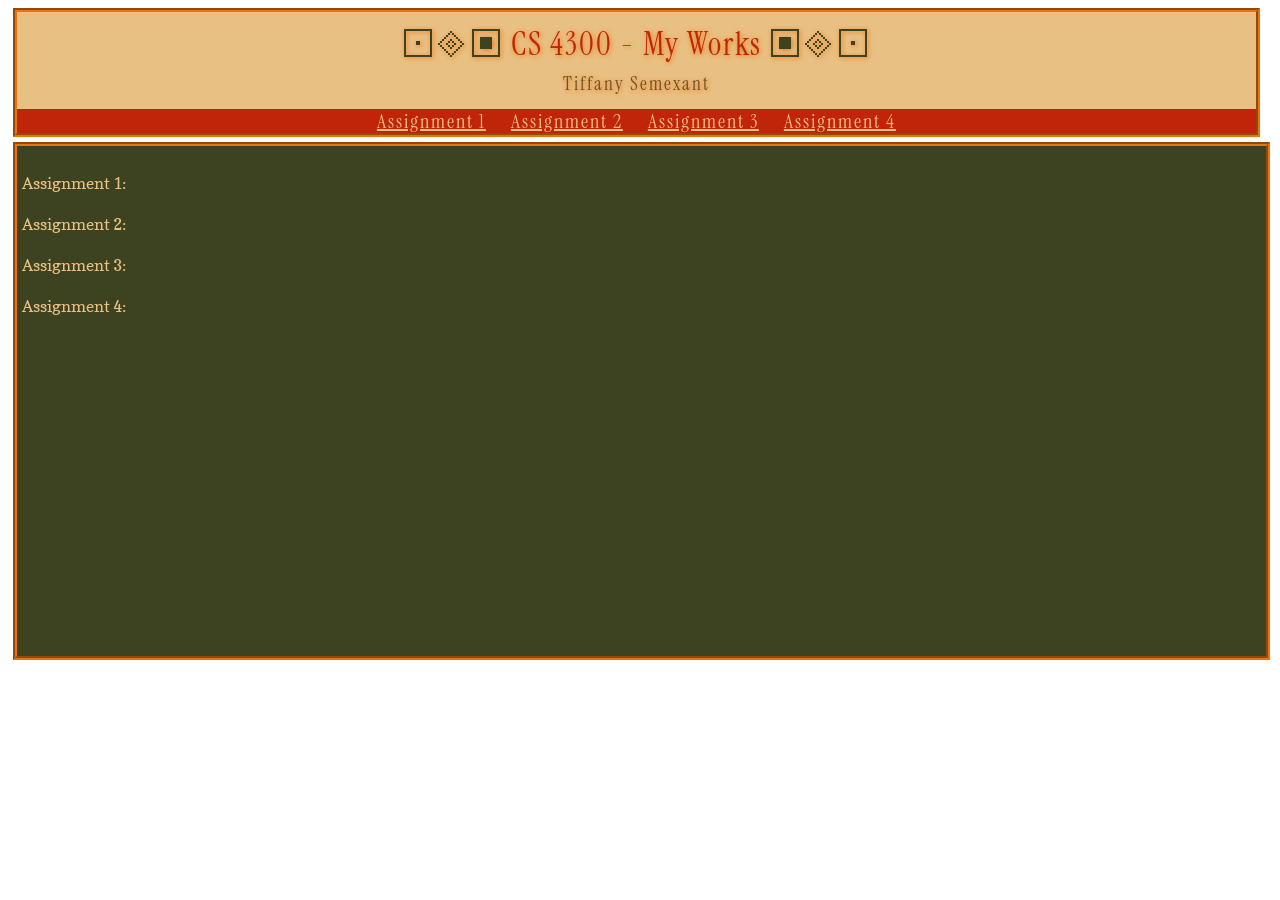
==== docs/index.html @ 1c0bd122 "Renamed public to docs" ====
<!doctype html>
<html lang="en">
  <head>
    <title>CS4300 Website</title>
    <meta charset="utf-8">
    <meta name="viewport" content="width=device-width, initial-scale=1">
    <link rel="stylesheet" type="text/css" href="styles.css">
    <link rel="preconnect" href="https://fonts.googleapis.com">
    <link rel="preconnect" href="https://fonts.gstatic.com" crossorigin>
    <link href="https://fonts.googleapis.com/css2?family=Copse&family=Instrument+Serif:ital@0;1&display=swap" rel="stylesheet">
    <link href="https://fonts.googleapis.com/css2?family=Copse&family=Cormorant:ital,wght@0,300..700;1,300..700&family=Instrument+Serif:ital@0;1&display=swap" rel="stylesheet">
  </head>
  <body>
    <header>
        <h1 style="font-weight:300;"><span style="color: #3d4320">&#128916;&#128924;&#128917;</span> CS 4300 - My Works <span style="color: #3d4320">&#128917;&#128924;&#128916;</span></h1>
        <h3 style="color: #6F532A; font-weight: 300;">Tiffany Semexant</h3>
        <nav>
            <a href="#" class="button">Assignment 1</a>
            <a href="#" class="button">Assignment 2</a>
            <a href="#" class="button">Assignment 3</a>
            <a href="#" class="button">Assignment 4</a>
        </nav>
    </header>
    <main>
        <h4 style="font-weight:200;">Assignment 1: </h4>
        <h4 style="font-weight:200;">Assignment 2: </h4>
        <h4 style="font-weight:200;">Assignment 3: </h4>
        <h4 style="font-weight:200;">Assignment 4: </h4>
    </main>
    <footer>

    </footer>
  </body>
</html>
---- docs/styles.css ----
body{
    background-image: url(Images/Main\ Image.jpeg);
    background-attachment: fixed;
    background-size: cover;
    justify-content: center;
    align-items: center;
    font-family: "Copse", serif;
    font-weight: 300;
    font-style: normal;
}
header{
    max-height: 20%;
    width: 98%;
    font-family: "Instrument Serif", serif;
    font-weight: 400;
    font-style: normal;
    text-align: center;
    color: #C02509;
    background-color: #e9c083;
    border: 4px groove #E9730E;
    margin: 5px;
    line-height: .7;
    text-shadow: 1px 1px 5px #E9730E; 
    letter-spacing: 2px;
}
nav{
    background-color: #C02509;
    color: #C02509;
    padding: 5px;
    text-shadow: none;
}
main{
    background-color: #3d4320;
    width: 98%;
    min-height: 500px;
    border: 4px groove #E9730E;
    margin: 5px;
    color: #e9c083;
    padding: 5px;
}

p{
    padding: 10px;
}

.button{
    color: #e9c083;
    font-family: "Instrument Serif", serif;
    font-weight: 00;
    font-style: normal;
    font-size: 20px;
    text-align: center;
    border: none;
    padding: 5px;
    letter-spacing: 2px;
    margin: 5px;
}
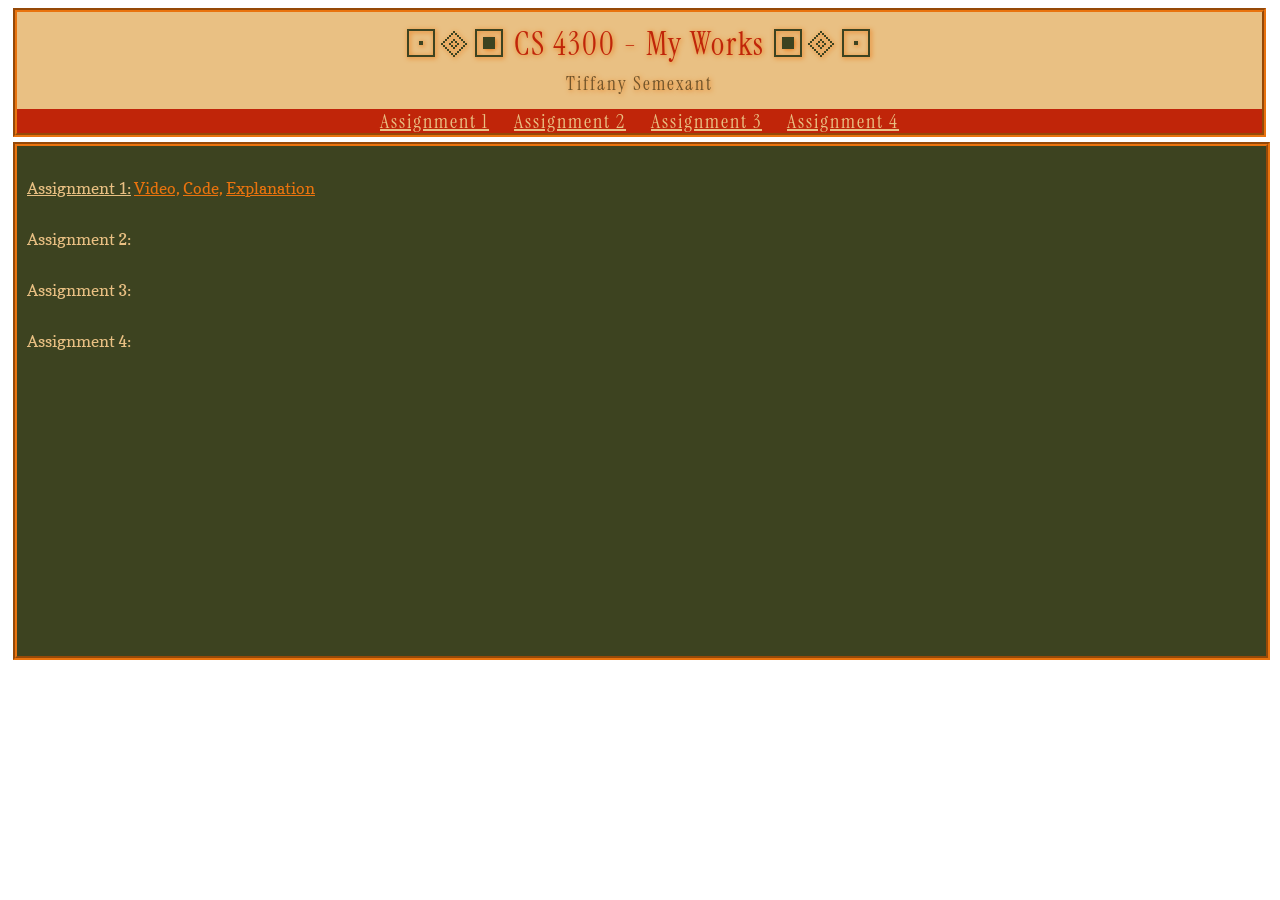
==== commit 5813a801: "Added page for Assignment 1" ====
--- a/docs/index.html
+++ b/docs/index.html
@@ -15,14 +15,14 @@
         <h1 style="font-weight:300;"><span style="color: #3d4320">&#128916;&#128924;&#128917;</span> CS 4300 - My Works <span style="color: #3d4320">&#128917;&#128924;&#128916;</span></h1>
         <h3 style="color: #6F532A; font-weight: 300;">Tiffany Semexant</h3>
         <nav>
-            <a href="#" class="button">Assignment 1</a>
+            <a href="assignment1.html" class="button">Assignment 1</a>
             <a href="#" class="button">Assignment 2</a>
             <a href="#" class="button">Assignment 3</a>
             <a href="#" class="button">Assignment 4</a>
         </nav>
     </header>
     <main>
-        <h4 style="font-weight:200;">Assignment 1: </h4>
+        <h4 style="font-weight:200;"><a class="links" style="color: #e9c083;" href="assignment1.html">Assignment 1:</a> <a class="links" href="https://www.youtube.com/watch?v=OOxtucrwEeg">Video,</a> <a class="links" href="Assignment1Code.wgsl" download>Code,</a> <a class="links" href="assignment1.html#explantaion">Explanation</a></h4>
         <h4 style="font-weight:200;">Assignment 2: </h4>
         <h4 style="font-weight:200;">Assignment 3: </h4>
         <h4 style="font-weight:200;">Assignment 4: </h4>
--- a/docs/styles.css
+++ b/docs/styles.css
@@ -10,7 +10,7 @@
 }
 header{
     max-height: 20%;
-    width: 98%;
+    width: 98.5%;
     font-family: "Instrument Serif", serif;
     font-weight: 400;
     font-style: normal;
@@ -43,6 +43,20 @@
     padding: 10px;
 }
 
+h4{
+    padding: 5px;
+}
+
+hr{
+    color: #C02509;
+    background-color: #C02509;
+    width: 50%;
+    display: block;
+    border-width: 3px;
+    border-color: #C02509;
+    border-style: solid;
+}
+
 .button{
     color: #e9c083;
     font-family: "Instrument Serif", serif;
@@ -55,3 +69,33 @@
     letter-spacing: 2px;
     margin: 5px;
 }
+.button:visited{
+    color: #e9c083;
+}
+
+.links{
+    color:#E9730E;
+}
+.links:visited{
+    color:#E9730E;
+}
+
+.headings{
+    font-family: "Instrument Serif", serif;
+    letter-spacing: 2px;
+    width: 100%; 
+    background-color: #C02509; 
+    color: #e9c083; 
+    font-weight: 300; 
+    text-align: center;
+    margin: 0%;
+    
+}
+
+.texts{
+    font-family: "Copse", serif;
+    font-weight: 100;
+    font-style: normal;
+    font-size: 20px;
+    padding: 5px; 
+}
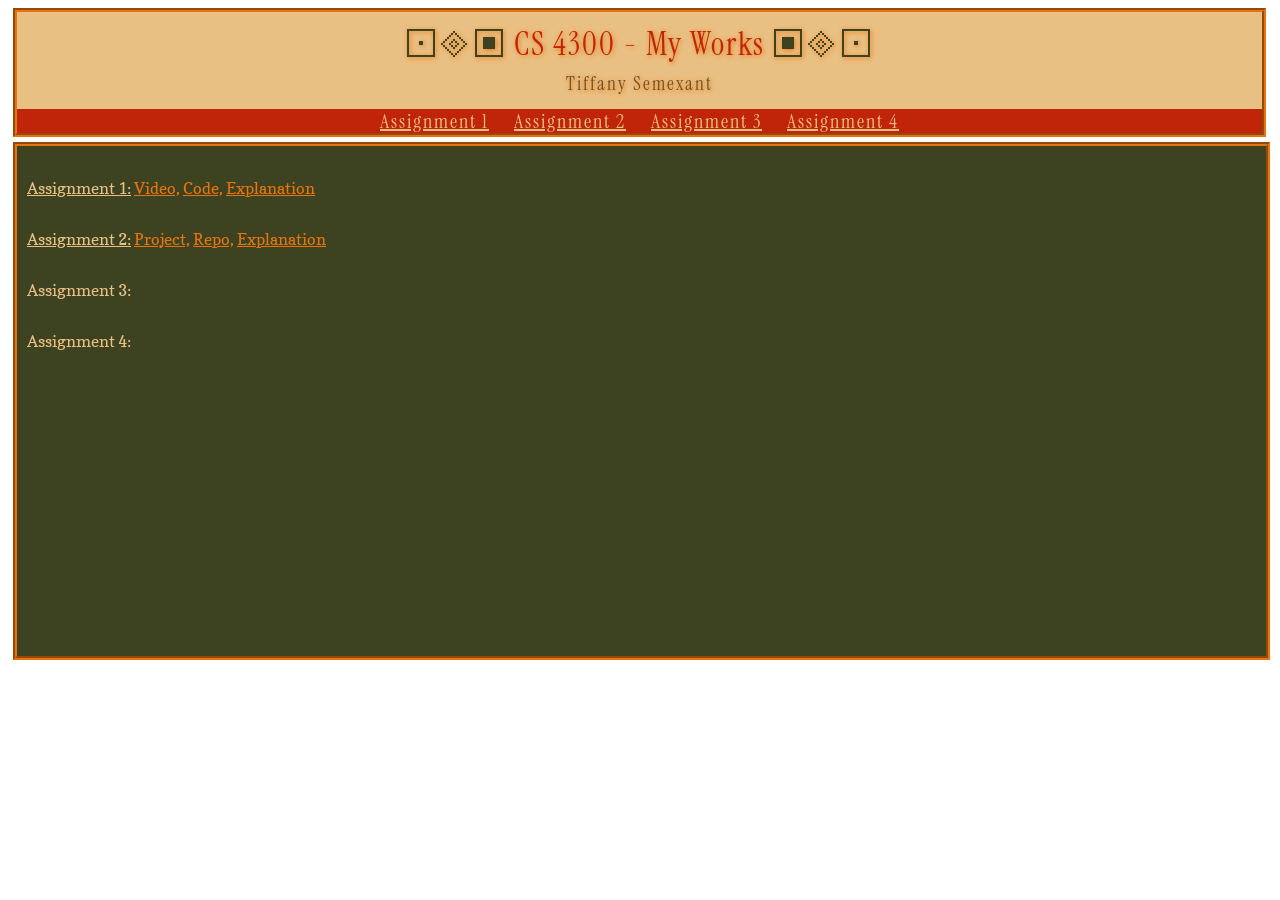
==== commit d3126c7c: "Update the explanation" ====
--- a/docs/index.html
+++ b/docs/index.html
@@ -22,8 +22,14 @@
         </nav>
     </header>
     <main>
-        <h4 style="font-weight:200;"><a class="links" style="color: #e9c083;" href="assignment1.html">Assignment 1:</a> <a class="links" href="https://www.youtube.com/watch?v=OOxtucrwEeg">Video,</a> <a class="links" href="Assignment1Code.wgsl" download>Code,</a> <a class="links" href="assignment1.html#explantaion">Explanation</a></h4>
-        <h4 style="font-weight:200;">Assignment 2: </h4>
+        <h4 style="font-weight:200;">
+          <a class="links" style="color: #e9c083;" href="assignment1.html">Assignment 1:</a> 
+          <a class="links" href="https://www.youtube.com/watch?v=OOxtucrwEeg">Video,</a> <a class="links" href="Assignment1Code.wgsl" >Code,</a> <a class="links" href="assignment1.html#explantaion">Explanation</a>
+        </h4>
+        <h4 style="font-weight:200;">
+          <a class="links" style="color: #e9c083;" href="assignment2.html">Assignment 2:</a> 
+          <a class="links" href="https://tiffany-t-s.github.io/graphics-assignment2/">Project,</a> <a class="links" href="https://github.com/tiffany-t-s/graphics-assignment2.git" > Repo,</a> <a class="links" href="assignment2.html#explanation">Explanation</a> 
+        </h4>
         <h4 style="font-weight:200;">Assignment 3: </h4>
         <h4 style="font-weight:200;">Assignment 4: </h4>
     </main>
